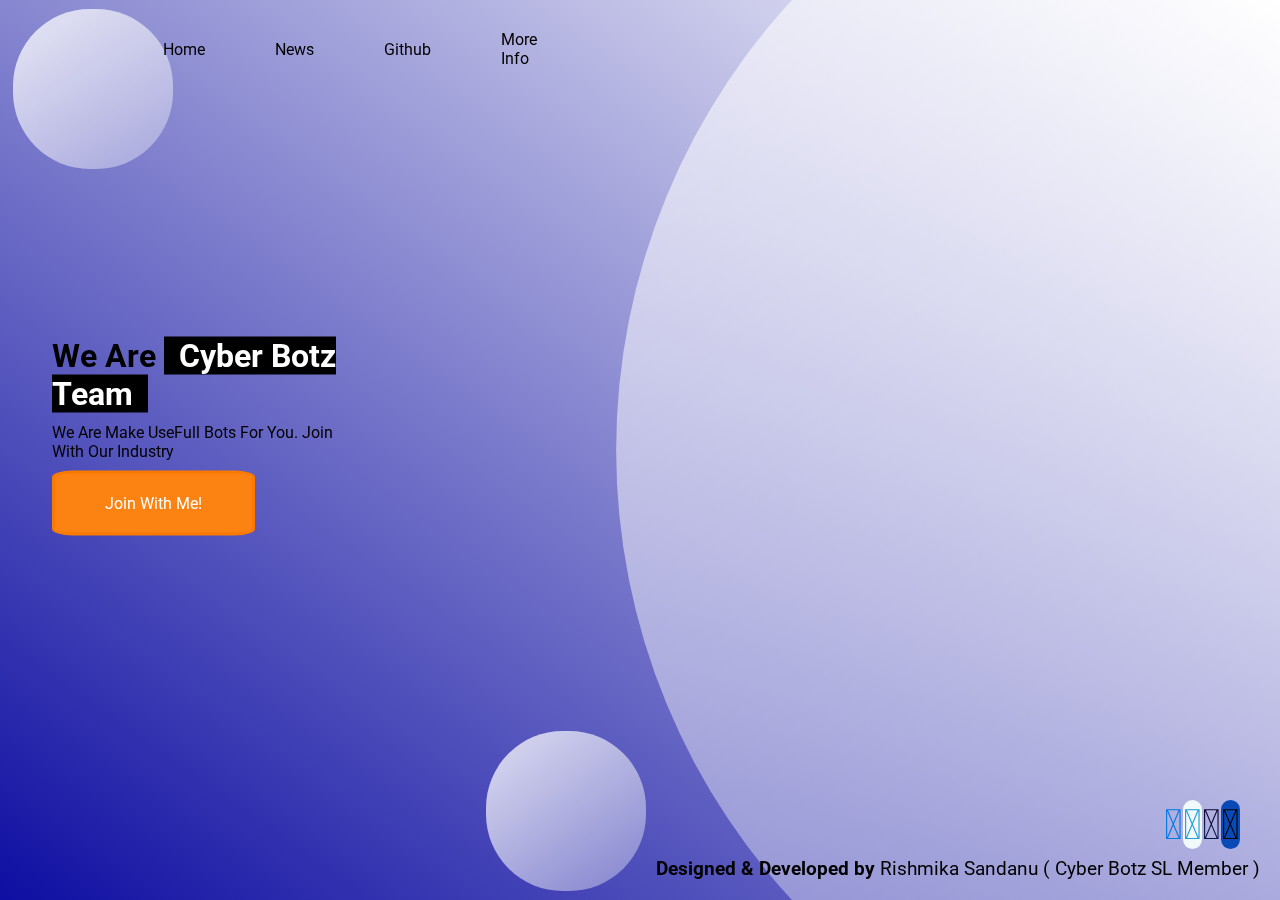
==== index.html @ ed7b8260 "Create index.html" ====
<!DOCTYPE html>
<html lang="en">
<head>
    <meta charset="UTF-8">
    <meta http-equiv="X-UA-Compatible" content="IE=edge">
    <meta name="viewport" content="width=device-width, initial-scale=1.0">
    <link rel="stylesheet" href="style.css">
    <link rel="stylesheet" href="all.min.css" integrity="sha512-YWzhKL2whUzgiheMoBFwW8CKV4qpHQAEuvilg9FAn5VJUDwKZZxkJNuGM4XkWuk94WCrrwslk8yWNGmY1EduTA==" crossorigin="anonymous" referrerpolicy="no-referrer" />
    <link rel="stylesheet" href="font-awesome.min.css">
    <title>Rose Bot </title>
</head>
<!-- Body of rose web -->
<body>
    <!-- header section -->
    <header>
    <ul class="menu">
        <li><a href="http://github.com"> Home</a></li>
        <li><a href="https://t.me/Cyber_Botz_SL">News</a></li>
        <li><a href="https://github.com/Cyber-Botz-SL/">Github</a></li>
        <li><a href="button.html">More Info</a></li>
    </ul>
  </header>
  <!-- container -->
  <div class="container">
      <!-- main text -->
      <div class="text-box">
        <h2>We Are <span>Cyber Botz Team </span></h2>
        <p>We Are Make UseFull Bots For You. Join With Our Industry</p>
        <a href="https://t.me/Cyber_Botz_SL">Join With Me!</a><!-- add button -->
    </div>
    <ul class="thumb">
        <li><label><img src="https://telegra.ph/file/23a121d72447f639a8266.jpg" alt=""></label></li>
   </ul>
   <div class="shape"></div> <!-- back ground shape -->
  </div>
  <!-- circle item -->
  <div class="circle1"></div>
  <div class="circle2"></div>
  
<!-- Footer -->
 <footer>
        <!-- Social Icons -->
        <div class="icon-bar">
            <a href="#" class="youtube"><i class="fab fa-youtube fa-2x"></i></a>
            <a href="https://t.me/Cyber_Botz_SL" class="telegram"><i class="fab fa-telegram fa-2x"></i></a>
            <a href="https://instagram.com/ImRishmika" class="instagram"><i class="fab fa-instagram fa-2x"></i></a>
            <a href="https://github.com/Cyber-Botz-SL" class="github"><i class="fab fa-github fa-2x"></i></a>
          </div>
        <!-- Credit Text -->
        <div class="credit">
            <p><b>Designed & Developed by</b>  <a href="https://github.com/Cyber-Botz-SL" >Rishmika Sandanu ( Cyber Botz SL Member )</a></p>
        </div>
</footer>

</body>
</html>
---- style.css ----
@import url('https://fonts.googleapis.com/css2?family=Roboto:ital,wght@0,100;0,300;0,400;0,500;1,100;1,300;1,400&display=swap');
* {
    margin: 0;
    padding: 0;
    box-sizing: border-box;
    font-family: 'Roboto', sans-serif;
}
body{
    background: linear-gradient(to right top, #f3b6f0, #f706ff);
    width: 100%;
    min-height: 100vh;
}
a{
    text-decoration: none;
    color: rgb(0, 0, 0);
    transition: all 0.3s ease-in;
}
li{
    list-style: none;
    cursor: pointer;
    transition: all 0.3s ease-in;
}
li:hover{transform: scale(1.1);}
header{
    width: 100%;
    padding: 20px 200px;
    display: flex;
    justify-content: space-between;
    align-items: center;
    overflow-x: hidden;
}
header .menu{
    max-width: 300px;
    position: relative;
    z-index: 101;
    display: flex;
    justify-content: center;
    align-items: center;
}
header .menu li{
    margin: 0 15px;
    padding: 10px 20px;
}
header label{
    position: absolute;
    z-index: 101;
    top: 40px;
    right: 50px;
    display: none;
}

header label i{
    font-size: 1.5rem;
    color: #000;
}
.container{
    position: relative;
    z-index: 100;
    min-height: 75vh;
     width: 100%;
    justify-content: space-evenly;
    align-items: center;
    padding: 0 20px;
    margin-bottom: 100px;
    overflow: hidden;
    text-align: left;
}
.container .text-box{
    width: 600px;
    padding: 2px;
    text-align: left;
    position: absolute;
    top: 50%;
    transform: translate(10%, -50%);
}
.container .text-box h2{ font-size: 4rem;}
.container .text-box h2 span{
    padding: 0 15px;
    background-color: #000;
    color: #fff;
}
.container .text-box p{
    font-size: 1rem;
    margin: 10px 0;
    text-align: left;
}
.container .text-box a{
    display: inline-block;
    padding: 20px 50px;
    border: 3px rgb(250, 121, 0) solid;
    color: rgb(255, 255, 255);
    background-color: rgb(252, 131, 18);
    border-radius: 10%;
}
.container .text-box a:hover{
    background-color: rgb(33, 83, 245);
    color: #fff;
}
label{cursor: pointer;}
.thumb{
    position: fixed;
    top: 50%;
    transform: translateY(-50%);
    right: 5px;
    padding: 10px;
    z-index: 101;
}
.thumb li{
    margin: 10px 0;
    transition: all 0.3s ease-in;
}
.thumb img{max-width: 300px;}
.shape{
    position: fixed;
    bottom: 0;
    left: 0;
    width: 100%;
    height: 100%;
    clip-path: circle(60% at right);
    transition: all 0.5s ease-in;
    background: linear-gradient(
        to right bottom,
        rgba(255, 255, 255, 0.7),
        rgba(255, 255, 255, 0.3)
      );
}
.circle1,
.circle2 {
  background: white;
  background: linear-gradient(
    to right bottom,
    rgba(255, 255, 255, 0.8),
    rgba(255, 255, 255, 0.3)
  );
  height: 10rem;
  width: 10rem;
  position: absolute;
  border-radius: 48%;
}
.circle1 {
  top: 1%;
  left: 1%;
  position: fixed;
}
.circle2 {
  bottom: 1%;
  left: 38%;
  transition: 0.5ms;
}
.circle2:hover{
    transition: 0.5ms;
}
footer{
    width: 100%;
    position: fixed;
    z-index: 101;
    bottom: 0;
    left: 0;
    padding: 20px;
    display: flex;
    justify-content: center;
    align-items: flex-end;
    flex-direction: column;
}
.fa-telegram {
    background: rgb(242, 249, 250);
    color: rgb(34, 158, 217);
    border: rgb(67, 219, 230);
    border-radius: 50px;
    transition: transform 0.05s;
}
.fa-telegram:hover {
    transform: scale(1);
}
.fa-youtube {
    color: #ff0000;
    transition: transform 0.05s;
}
.fa-youtube:hover {
    transform: scale(1);
}
.fa-instagram {
    color: transparent;
    background: radial-gradient(
        circle at 30% 107%,
        #fdf497 0%,
        #fdf497 5%,
        #fd5949 45%,
        #d6249f 60%,
        #285aeb 90%
    );
    background: -webkit-radial-gradient(
        circle at 30% 107%,
        #fdf497 0%,
        #fdf497 5%,
        #fd5949 45%,
        #d6249f 60%,
        #285aeb 90%
    );
    background-clip: text;
    -webkit-background-clip: text;
    transition: transform 0.05s;
}
.fa-instagram:hover {
    transform: scale(1);
}
.fa-github {
    background: rgb(255, 255, 255);
    color: rgb(0, 0, 0);
    border: rgb(255, 255, 255);
    border-radius: 50px;
    transition: transform 0.05s;
}
.fa-github:hover {
    transform: scale(1);
}
.icon-bar {
    page-break-inside: auto;
    display: flex;
    align-items: center;
    padding: 1.75rem 1.25rem 0.5rem 1.25rem;
    justify-content: space-evenly;
    font-size: 1.3rem;
  }
footer .credit{
    text-align: right;
    color: rgb(0, 0, 0);
    font-size: 1.2rem;
    font-family: Roboto;
}

/* media query result for phone */
@media only screen and (min-width: 480px) {
    body{
        background: linear-gradient(to right top, #f3b6f0, #f706ff);
        width: 100%;
        min-height: 100vh;
    }
    a{
        text-decoration: none;
        color: rgb(0, 0, 0);
        transition: all 0.3s ease-in;
    }
    li{
        list-style: none;
        cursor: pointer;
        transition: all 0.3s ease-in;
    }
    li:hover{transform: scale(1.1);}
    header{
        width: 90%;
        padding: 20px 200px;
        display: flex;
        justify-content: space-between;
        align-items: center;
        overflow-x: hidden;
    }
    header .menu{
        max-width: 300px;
        position: relative;
        z-index: 101;
        display: flex;
        justify-content: center;
        align-items: center;
    }
    header .menu li{
        margin: 0 15px;
        padding: 10px 20px;
    }
    header label{
        position: absolute;
        z-index: 101;
        top: 40px;
        right: 50px;
        display: none;
    }
    
    header label i{
        font-size: 1.5rem;
        color: #000;
    }
    .container{
        position: relative;
        z-index: 100;
        min-height: 75vh;
         width: 100%;
        justify-content: space-evenly;
        align-items: center;
        padding: 0 20px;
        margin-bottom: 100px;
        overflow: hidden;
        text-align: left;
    }
    .container .text-box{
        width: 300px;
        z-index: 2 ;
        padding: 2px;
        text-align: left;
        position: absolute;
        top: 50%;
        transform: translate(10%, -50%);
    }
    .container .text-box h2{ font-size: 2rem;}
    .container .text-box h2 span{
        padding: 0 15px;
        background-color: #000;
        color: #fff;
    }
    .container .text-box p{
        font-size: 1rem;
        margin: 10px 0;
        text-align: left;
    }
    .container .text-box a{
        display: inline-block;
        padding: 20px 50px;
        border: 3px rgb(250, 121, 0) solid;
        color: rgb(255, 255, 255);
        background-color: rgb(252, 131, 18);
        border-radius: 10%;
    }
    .container .text-box a:hover{
        background-color: rgb(33, 83, 245);
        color: #fff;
    }
    label{cursor: pointer;}
    .thumb{
        position: fixed;
        top: 50%;
        transform: translateY(-50%);
        right: 2px;
        padding: 1px;
        z-index: 1;
    }
    .thumb li{
        margin: 10px 0;
        transition: all 0.3s ease-in;
    }
    .thumb img{max-width: 150px;}
    .shape{
        z-index: -1;
        position: fixed;
        bottom: 0;
        left: 0;
        width: 100%;
        height: 100%;
        clip-path: circle(60% at right);
        transition: all 0.5s ease-in;
        background: linear-gradient(
            to right bottom,
            rgba(255, 255, 255, 0.7),
            rgba(255, 255, 255, 0.3)
          );
    }
    .circle1,
    .circle2 {
      background: white;
      background: linear-gradient(
        to right bottom,
        rgba(255, 255, 255, 0.8),
        rgba(255, 255, 255, 0.3)
      );
      height: 10rem;
      width: 10rem;
      position: absolute;
      border-radius: 48%;
    }
    .circle1 {
      top: 1%;
      left: 1%;
      position: fixed;
    }
    .circle2 {
      bottom: 1%;
      left: 38%;
      transition: 0.5ms;
    }
    .circle2:hover{
        transition: 0.5ms;
    }
    footer{
        width: 100%;
        position: fixed;
        z-index: 101;
        bottom: 0;
        left: 0;
        padding: 20px;
        display: flex;
        justify-content: center;
        align-items: flex-end;
        flex-direction: column;
    }
    .fa-telegram {
        background: rgb(242, 249, 250);
        color: rgb(34, 158, 217);
        border: rgb(67, 219, 230);
        border-radius: 50px;
        transition: transform 0.05s;
    }
    .fa-telegram:hover {
        transform: scale(1);
    }
    .fa-youtube {
        color: #ff0000;
        transition: transform 0.05s;
    }
    .fa-youtube:hover {
        transform: scale(1);
    }
    .fa-instagram {
        color: transparent;
        background: radial-gradient(
            circle at 30% 107%,
            #07184E 0%,
            #07184E 5%,
            #07184E 45%,
            #07012F 60%,
            #07012F 90%
        );
        background: -webkit-radial-gradient(
            circle at 30% 107%,
            #07184E 0%,
            #07184E 5%,
            #07184E 45%,
            #07012F 60%,
            #07012F 90%
        );
        background-clip: text;
        -webkit-background-clip: text;
        transition: transform 0.05s;
    }
    .fa-instagram:hover {
        transform: scale(1);
    }
    .fa-github {
        background: rgb(255, 255, 255);
        color: rgb(0, 0, 0);
        border: rgb(255, 255, 255);
        border-radius: 50px;
        transition: transform 0.05s;
    }
    .fa-github:hover {
        transform: scale(1);
    }
    .icon-bar {
        page-break-inside: auto;
        display: flex;
        align-items: center;
        padding: 1.75rem 1.25rem 0.5rem 1.25rem;
        justify-content: space-evenly;
        font-size: 1.3rem;
      }
    footer .credit{
        text-align: right;
        color: rgb(0, 0, 0);
        font-size: 1.2rem;
        font-family: Roboto;
    }
    

    
}
/* 767 media query */
/* media query result for phone */
@media only screen and (min-width: 767px) {
    body{
        background: linear-gradient(to right top, #0E0EA2, #FFFFFF);
        width: 100%;
        min-height: 100vh;
    }
    a{
        text-decoration: none;
        color: rgb(0, 0, 0);
        transition: all 0.3s ease-in;
    }
    li{
        list-style: none;
        cursor: pointer;
        transition: all 0.3s ease-in;
    }
    li:hover{transform: scale(1.1);}
    header{
        width: 90%;
        padding: 20px 200px;
        display: flex;
        justify-content: space-between;
        align-items: center;
        overflow-x: hidden;
    }
    header .menu{
        max-width: 300px;
        position: relative;
        z-index: 101;
        display: flex;
        justify-content: center;
        align-items: center;
    }
    header .menu li{
        margin: 0 15px;
        padding: 10px 20px;
    }
    header label{
        position: absolute;
        z-index: 101;
        top: 40px;
        right: 50px;
        display: none;
    }
    
    header label i{
        font-size: 1.5rem;
        color: #000;
    }
    .container{
        position: relative;
        z-index: 100;
        min-height: 75vh;
         width: 100%;
        justify-content: space-evenly;
        align-items: center;
        padding: 0 20px;
        margin-bottom: 100px;
        overflow: hidden;
        text-align: left;
    }
    .container .text-box{
        width: 300px;
        z-index: 2 ;
        padding: 2px;
        text-align: left;
        position: absolute;
        top: 50%;
        transform: translate(10%, -50%);
    }
    .container .text-box h2{ font-size: 2rem;}
    .container .text-box h2 span{
        padding: 0 15px;
        background-color: #000;
        color: #fff;
    }
    .container .text-box p{
        font-size: 1rem;
        margin: 10px 0;
        text-align: left;
    }
    .container .text-box a{
        display: inline-block;
        padding: 20px 50px;
        border: 3px rgb(250, 121, 0) solid;
        color: rgb(255, 255, 255);
        background-color: rgb(252, 131, 18);
        border-radius: 10%;
    }
    .container .text-box a:hover{
        background-color: rgb(33, 83, 245);
        color: #fff;
    }
    label{cursor: pointer;}
    .thumb{
        position: fixed;
        top: 50%;
        transform: translateY(-50%);
        right: 2px;
        padding: 1px;
        z-index: 1;
    }
    .thumb li{
        margin: 10px 0;
        transition: all 0.3s ease-in;
    }
    .thumb img{max-width: 250px;}
    .shape{
        z-index: -1;
        position: fixed;
        bottom: 0;
        left: 0;
        width: 100%;
        height: 100%;
        clip-path: circle(60% at right);
        transition: all 0.5s ease-in;
        background: linear-gradient(
            to right bottom,
            rgba(255, 255, 255, 0.7),
            rgba(255, 255, 255, 0.3)
          );
    }
    .circle1,
    .circle2 {
      background: white;
      background: linear-gradient(
        to right bottom,
        rgba(255, 255, 255, 0.8),
        rgba(255, 255, 255, 0.3)
      );
      height: 10rem;
      width: 10rem;
      position: absolute;
      border-radius: 48%;
    }
    .circle1 {
      top: 1%;
      left: 1%;
      position: fixed;
    }
    .circle2 {
      bottom: 1%;
      left: 38%;
      transition: 0.5ms;
    }
    .circle2:hover{
        transition: 0.5ms;
    }
    footer{
        width: 100%;
        position: fixed;
        z-index: 101;
        bottom: 0;
        left: 0;
        padding: 20px;
        display: flex;
        justify-content: center;
        align-items: flex-end;
        flex-direction: column;
    }
    .fa-telegram {
        background: rgb(242, 249, 250);
        color: rgb(34, 158, 217);
        border: rgb(67, 219, 230);
        border-radius: 50px;
        transition: transform 0.05s;
    }
    .fa-telegram:hover {
        transform: scale(1);
    }
    .fa-youtube {
        color: #0079E4;
        transition: transform 0.05s;
    }
    .fa-youtube:hover {
        transform: scale(1);
    }
    .fa-instagram {
        color: transparent;
        background: radial-gradient(
            circle at 30% 107%,
            #07184E 0%,
            #07184E 5%,
            #07184E 45%,
            #07012F 60%,
            #07012F 90%
        );
        background: -webkit-radial-gradient(
            circle at 30% 107%,
            #07184E 0%,
            #07184E 5%,
            #07184E 45%,
            #07012F 60%,
            #07012F 90%
        );
        background-clip: text;
        -webkit-background-clip: text;
        transition: transform 0.05s;
    }
    .fa-instagram:hover {
        transform: scale(1);
    }
    .fa-github {
        background: rgb(10,74,183);
        color: rgb(0, 0, 0);
        border: rgb(10, 74, 183);
        border-radius: 50px;
        transition: transform 0.05s;
    }
    .fa-github:hover {
        transform: scale(1);
    }
    .icon-bar {
        page-break-inside: auto;
        display: flex;
        align-items: center;
        padding: 1.75rem 1.25rem 0.5rem 1.25rem;
        justify-content: space-evenly;
        font-size: 1.3rem;
      }
    footer .credit{
        text-align: right;
        color: rgb(0, 0, 0);
        font-size: 1.2rem;
        font-family: Roboto;
    }
    

    
}
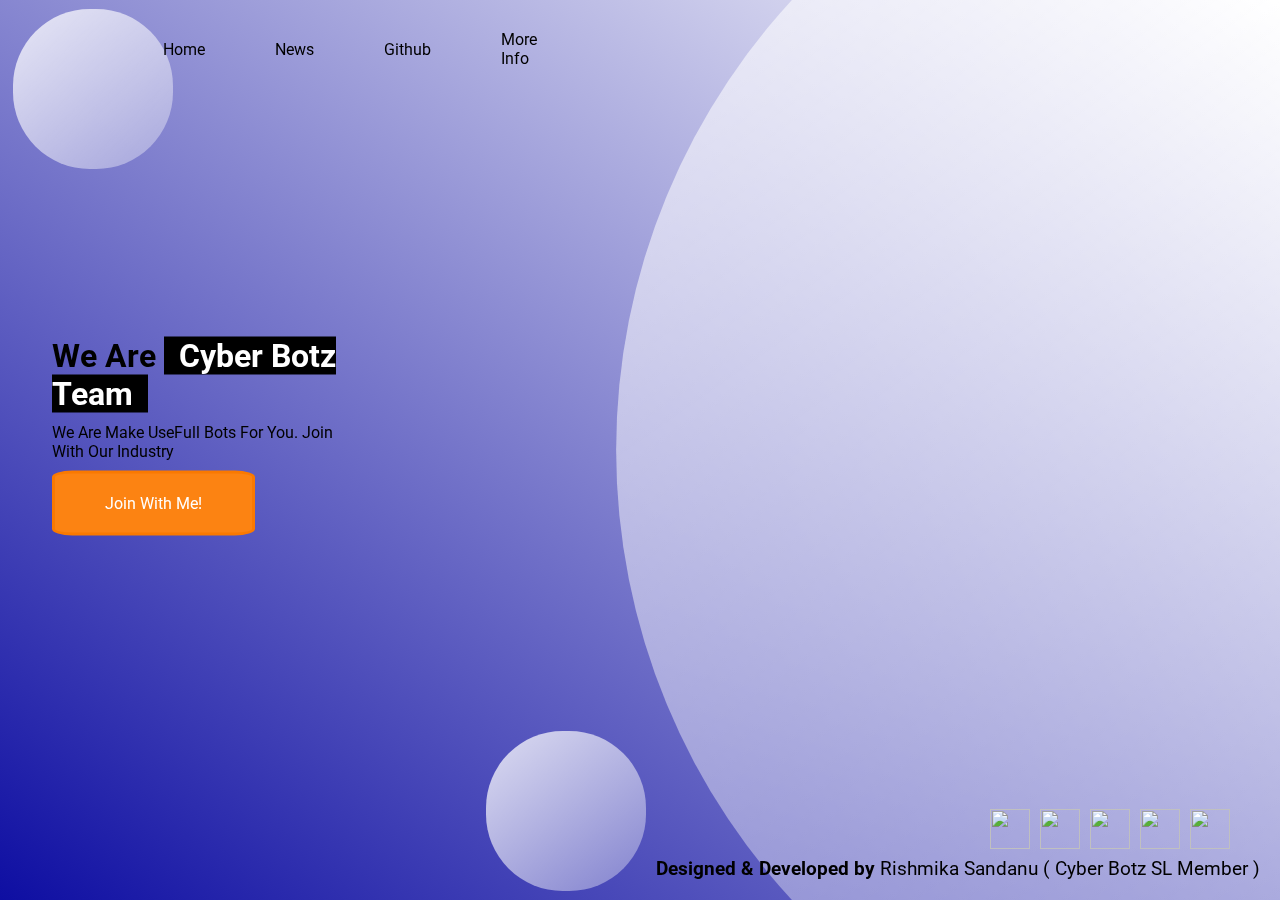
==== commit b314eb9a: "Update index.html" ====
--- a/index.html
+++ b/index.html
@@ -41,10 +41,12 @@
  <footer>
         <!-- Social Icons -->
         <div class="icon-bar">
-            <a href="#" class="youtube"><i class="fab fa-youtube fa-2x"></i></a>
-            <a href="https://t.me/Cyber_Botz_SL" class="telegram"><i class="fab fa-telegram fa-2x"></i></a>
-            <a href="https://instagram.com/ImRishmika" class="instagram"><i class="fab fa-instagram fa-2x"></i></a>
-            <a href="https://github.com/Cyber-Botz-SL" class="github"><i class="fab fa-github fa-2x"></i></a>
+<a href="https://t.me/Cyber_Botz_SL" target="blank"><img align="center" src="https://cdn4.iconfinder.com/data/icons/logos-and-brands/512/335_Telegram_logo-256.png"  height="40" width="40" /></a> &nbsp;&nbsp;
+<a href="https://www.instagram.com/imRishmika" target="blank"><img align="center" src="https://cdn2.iconfinder.com/data/icons/social-icons-33/128/Instagram-256.png"  height="40" width="40" /></a> &nbsp;&nbsp;
+<a href="#" target="blank"><img align="center" src="https://cdn3.iconfinder.com/data/icons/2018-social-media-logotypes/1000/2018_social_media_popular_app_logo_youtube-256.png" height="40" width="40" /></a> &nbsp;&nbsp;
+<a href="https://twitter.com/ImRishmika" target="blank"><img align="center" src="https://cdn2.iconfinder.com/data/icons/social-media-2285/512/1_Twitter_colored_svg-256.png" height="40" width="40" /></a> &nbsp;&nbsp;
+<a href="https://github.com/Cyber-Botz-SL" target="blank"><img align="center" src="https://www.iconfinder.com/icons/211904/social_github_icon" height="40" width="40" /></a> &nbsp;&nbsp;
+</p>
           </div>
         <!-- Credit Text -->
         <div class="credit">
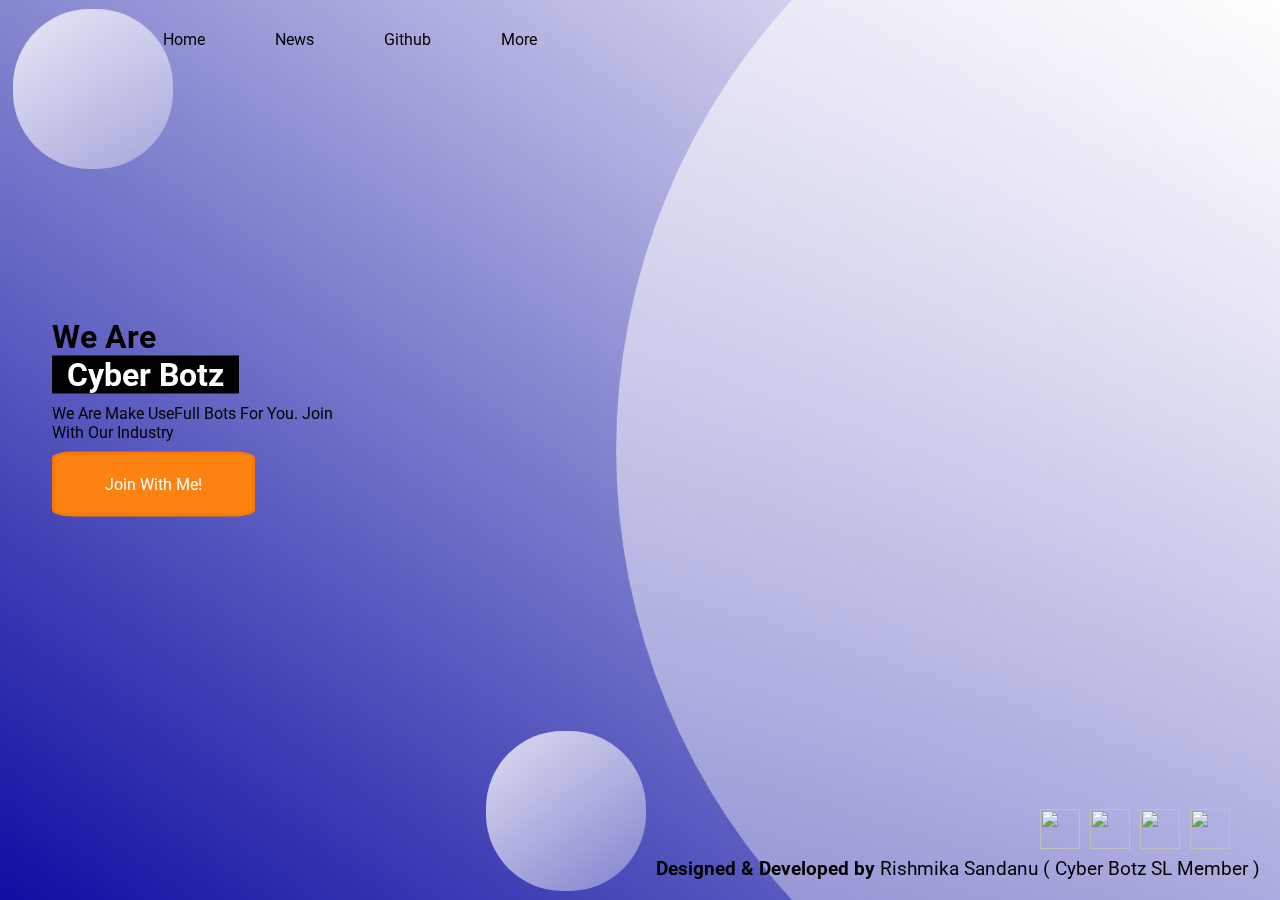
==== commit b25148eb: "Add files via upload" ====
--- a/index.html
+++ b/index.html
@@ -7,29 +7,31 @@
     <link rel="stylesheet" href="style.css">
     <link rel="stylesheet" href="all.min.css" integrity="sha512-YWzhKL2whUzgiheMoBFwW8CKV4qpHQAEuvilg9FAn5VJUDwKZZxkJNuGM4XkWuk94WCrrwslk8yWNGmY1EduTA==" crossorigin="anonymous" referrerpolicy="no-referrer" />
     <link rel="stylesheet" href="font-awesome.min.css">
-    <title>Rose Bot </title>
+    <link rel="icon" type="image/png" sizes="42x42" href="https://telegra.ph/file/e9a32e32427c6028f9d1a.jpg">
+	
+    <title>Cyber Botz SL</title>
 </head>
 <!-- Body of rose web -->
 <body>
     <!-- header section -->
     <header>
     <ul class="menu">
-        <li><a href="http://github.com"> Home</a></li>
+    <li><a href="http://github.com"> Home</a></li>
         <li><a href="https://t.me/Cyber_Botz_SL">News</a></li>
         <li><a href="https://github.com/Cyber-Botz-SL/">Github</a></li>
-        <li><a href="button.html">More Info</a></li>
+        <li><a href="button.html">More</a></li>
     </ul>
   </header>
   <!-- container -->
   <div class="container">
       <!-- main text -->
       <div class="text-box">
-        <h2>We Are <span>Cyber Botz Team </span></h2>
+   <h2>We Are <br><span>Cyber Botz</span></h2>
         <p>We Are Make UseFull Bots For You. Join With Our Industry</p>
         <a href="https://t.me/Cyber_Botz_SL">Join With Me!</a><!-- add button -->
     </div>
     <ul class="thumb">
-        <li><label><img src="https://telegra.ph/file/23a121d72447f639a8266.jpg" alt=""></label></li>
+        <li><label><img src="https://telegra.ph/file/b1f96f0de8d1fcc960592.png" alt=""></label></li>
    </ul>
    <div class="shape"></div> <!-- back ground shape -->
   </div>
@@ -45,9 +47,8 @@
 <a href="https://www.instagram.com/imRishmika" target="blank"><img align="center" src="https://cdn2.iconfinder.com/data/icons/social-icons-33/128/Instagram-256.png"  height="40" width="40" /></a> &nbsp;&nbsp;
 <a href="#" target="blank"><img align="center" src="https://cdn3.iconfinder.com/data/icons/2018-social-media-logotypes/1000/2018_social_media_popular_app_logo_youtube-256.png" height="40" width="40" /></a> &nbsp;&nbsp;
 <a href="https://twitter.com/ImRishmika" target="blank"><img align="center" src="https://cdn2.iconfinder.com/data/icons/social-media-2285/512/1_Twitter_colored_svg-256.png" height="40" width="40" /></a> &nbsp;&nbsp;
-<a href="https://github.com/Cyber-Botz-SL" target="blank"><img align="center" src="https://www.iconfinder.com/icons/211904/social_github_icon" height="40" width="40" /></a> &nbsp;&nbsp;
-</p>
-          </div>
+
+ </div>
         <!-- Credit Text -->
         <div class="credit">
             <p><b>Designed & Developed by</b>  <a href="https://github.com/Cyber-Botz-SL" >Rishmika Sandanu ( Cyber Botz SL Member )</a></p>
@@ -55,4 +56,4 @@
 </footer>
 
 </body>
-</html>
+</html>